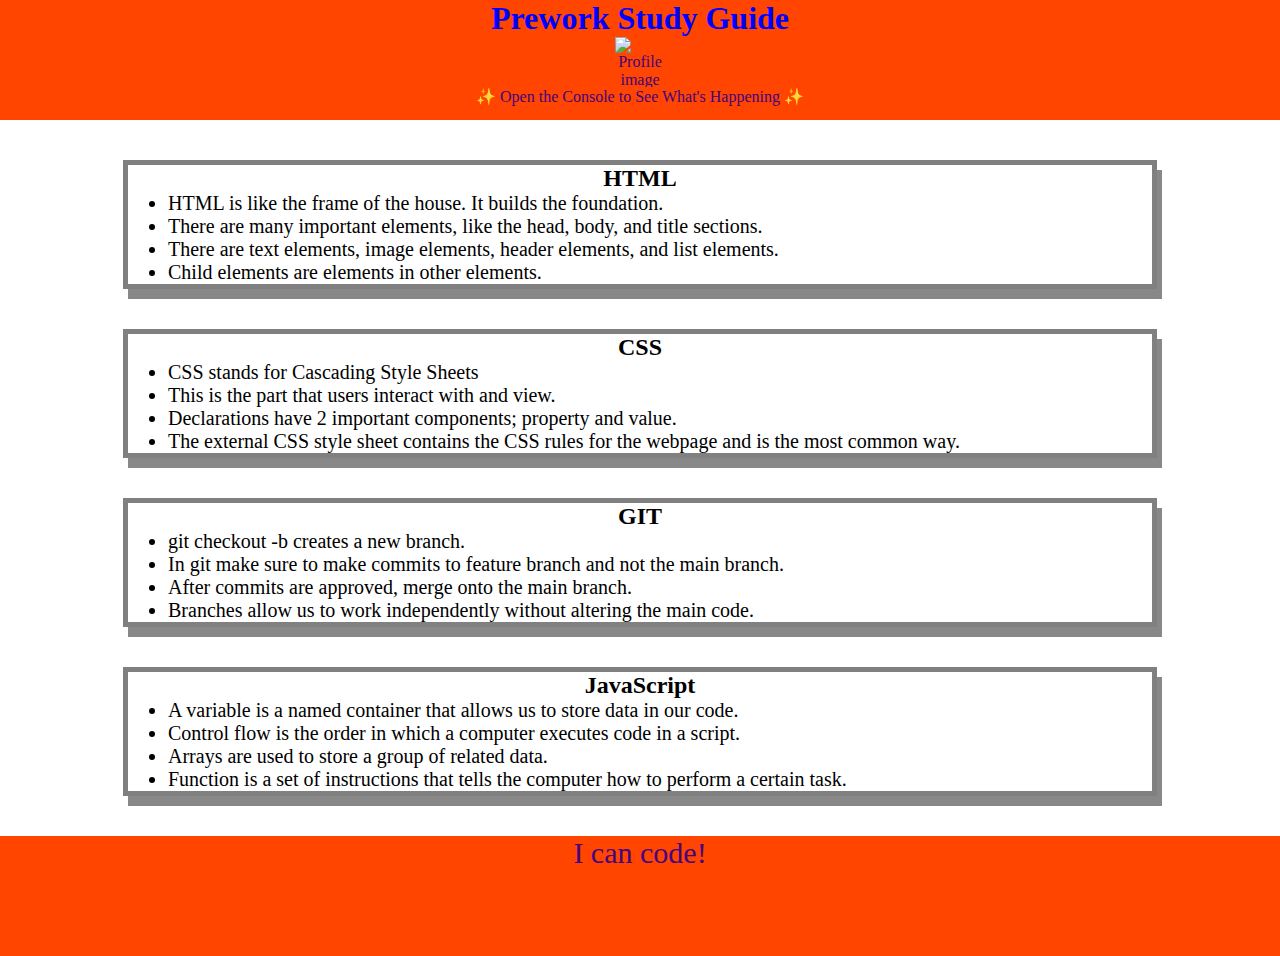
==== index.html @ c1d7c7c7 "good structure, relink css" ====
<!DOCTYPE html>
<html lang="en">

<head>
  <meta charset="UTF-8" />
  <meta http-equiv="X-UA-Compatible" content="IE=edge" />
  <meta name="viewport" content="width=device-width, initial-scale=1.0" />
  <title>Prework Study Guide</title>
  <link rel="stylesheet" href="./prework-study-guide/assets/style.css">
</head>

<body>
  <header id="top">
    <h1 style="color:blue"> Prework Study Guide</h1>
    <img src="/Users/Nomin/bootcamp/prework-studyguide/bowtie cat.png" alt="Profile image of cat wearing a bow tie."
      width="500" height="500" <h2>✨ Open the Console to See What's Happening ✨</h2>
  </header>
  <main>
    <section class="card" id="html-section">
      <h2>HTML</h2>
      <ul>
        <li>HTML is like the frame of the house. It builds the foundation.</li>
        <li>There are many important elements, like the head, body, and title sections.</li>
        <li>There are text elements, image elements, header elements, and list elements.</li>
        <li> Child elements are elements in other elements.</li>
      </ul>
    </section>

    <section class="card" id="css-section">
      <h2>CSS</h2>
      <ul>
        <li>CSS stands for Cascading Style Sheets </li>
        <li>This is the part that users interact with and view.</li>
        <li>Declarations have 2 important components; property and value. </li>
        <li>The external CSS style sheet contains the CSS rules for the webpage and is the most common way. </li>
      </ul>
    </section>

    <section class="card" id="git-section">
      <h2>GIT</h2>
      <ul>
        <li>git checkout -b creates a new branch.</li>
        <li>In git make sure to make commits to feature branch and not the main branch.</li>
        <li>After commits are approved, merge onto the main branch. </li>
        <li>Branches allow us to work independently without altering the main code. </li>
      </ul>
    </section>

    <section class="card" id="javascript-section">
      <h2>JavaScript</h2>
      <ul>
        <li>A variable is a named container that allows us to store data in our code. </li>
        <li>Control flow is the order in which a computer executes code in a script. </li>
        <li>Arrays are used to store a group of related data. </li>
        <li>Function is a set of instructions that tells the computer how to perform a certain task. </li>
      </ul>

    </section>
  </main>

  <footer>
    <p>I can code!</p>
  </footer>
  <script src="./assets/script.js"></script>
</body>

</html>
---- prework-study-guide/assets/style.css ----
* {
    margin: 0;
    padding: 0;
}

header,
footer {
    width: 100%;
    height: 120px;
    background-color: orangered;
    color: rgb(68, 4, 127);
    text-align: center;
}

h1,
h2 {
    text-align: center;
}

img {
    display: block;
    height: 50px;
    width: 50px;
    margin-left: auto;
    margin-right: auto;
}

ul {
    padding-left: 40px;
    font-size: 20px;
}

p {
    text-align: center;
    font-size: 30px;
}

.card {
    width: 80%;
    margin: 40px auto;
    border: 5px solid gray;
    box-shadow: 5px 10px #888888;
}
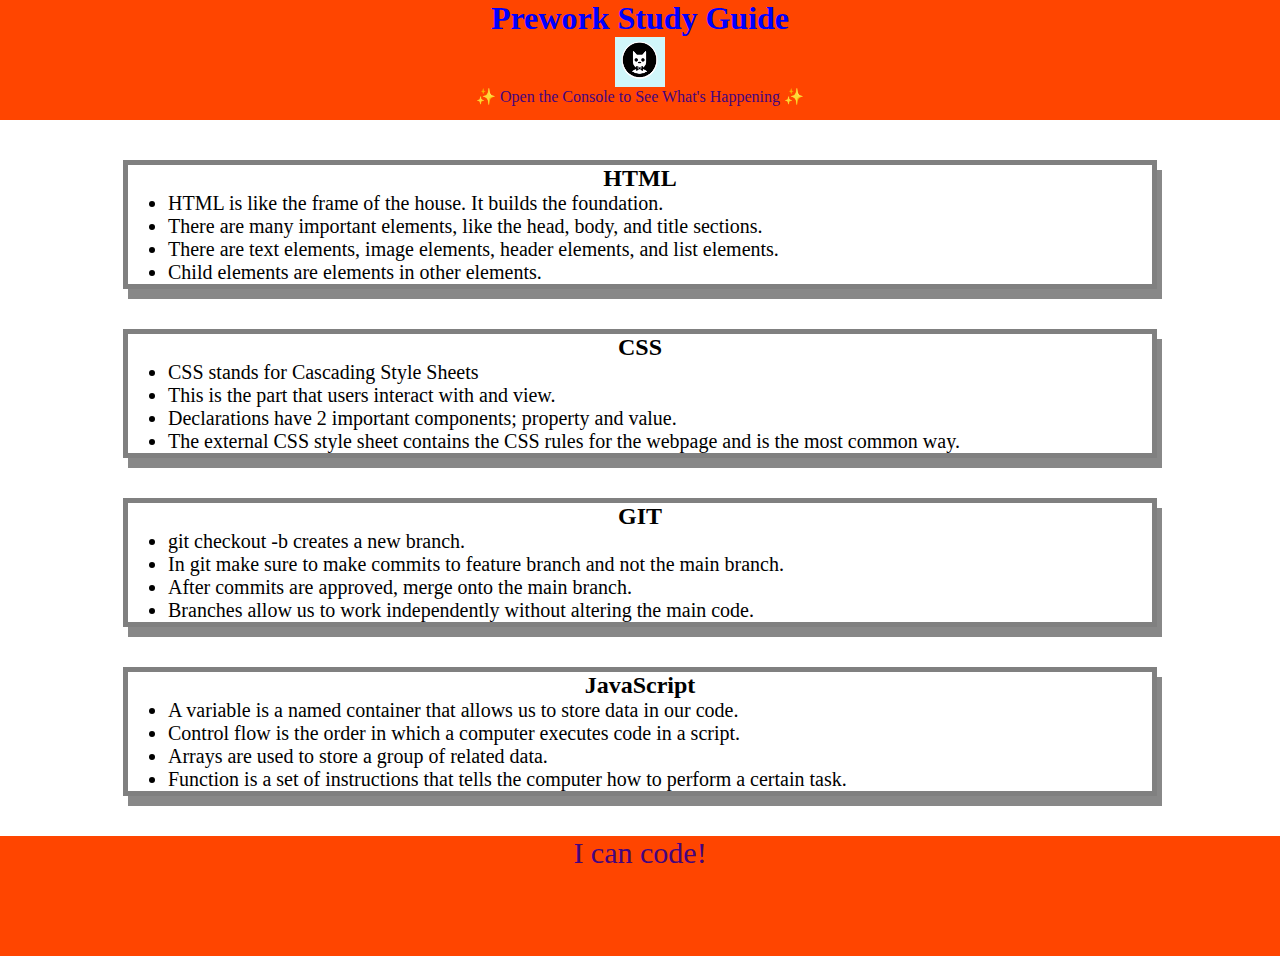
==== commit 2eb9a109: "relink image" ====
--- a/index.html
+++ b/index.html
@@ -12,7 +12,7 @@
 <body>
   <header id="top">
     <h1 style="color:blue"> Prework Study Guide</h1>
-    <img src="/Users/Nomin/bootcamp/prework-studyguide/bowtie cat.png" alt="Profile image of cat wearing a bow tie."
+    <img src="./bowtie cat.png" alt="Profile image of cat wearing a bow tie."
       width="500" height="500" <h2>✨ Open the Console to See What's Happening ✨</h2>
   </header>
   <main>
